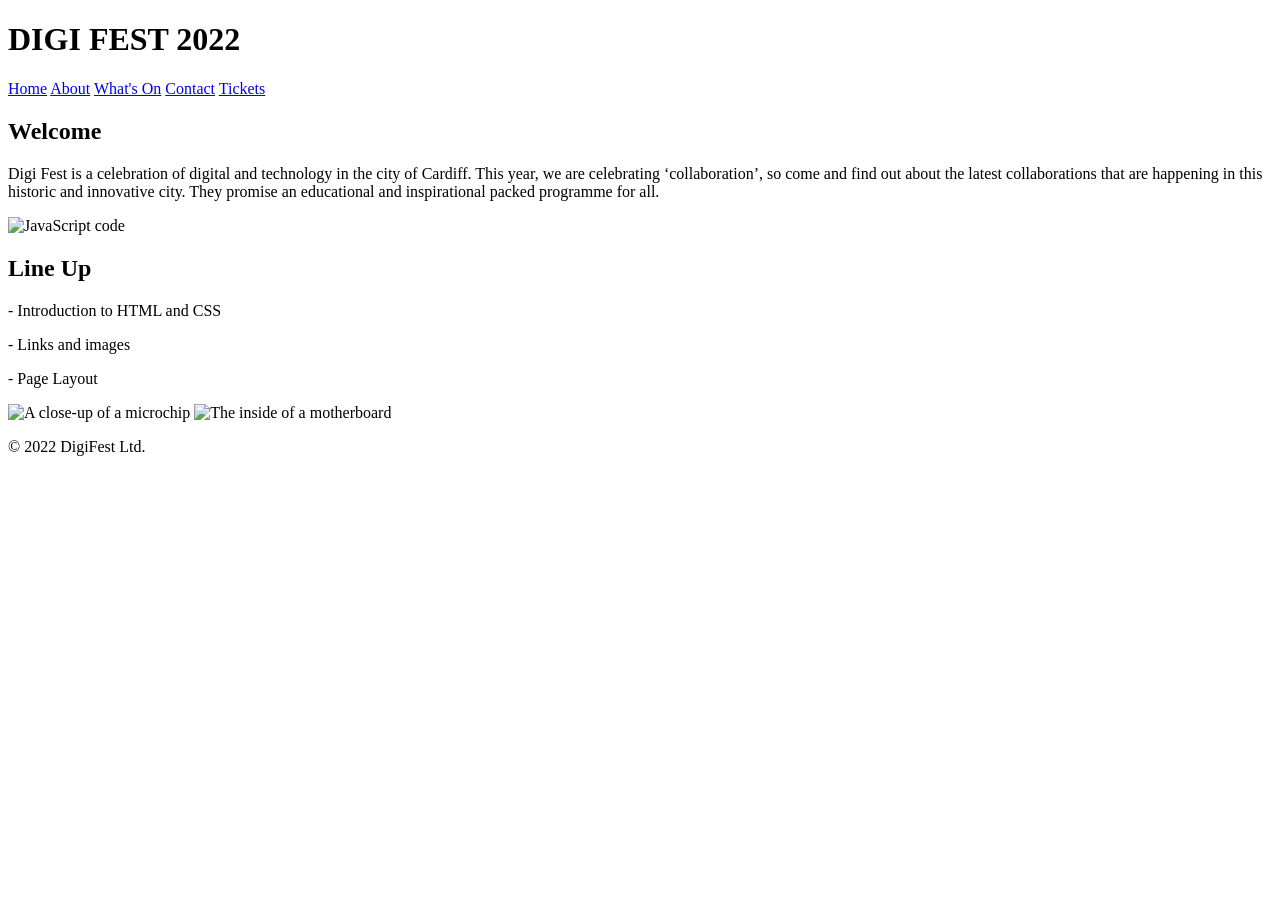
==== Chapter-4-Page Layout/Exercises/index.html @ 7e603785 "index.html" ====
<!DOCTYPE html>
<html lang="en">
<head>
    <meta charset="UTF-8">
    <meta name="viewport" content="width=device-width, initial-scale=1.0">
    <title>Document</title>
    <link rel="stylesheet" href="stylesheet.PL.css">
    <title>Digi Fest</title>
</head>
<body>

    <header>
        <h1 class="logo">DIGI FEST 2022</h1>
        <nav class="navigation">
            <a href="#">Home</a>
            <a href="#">About</a>
            <a href="#">What's On</a>
            <a href="#">Contact</a>
            <a href="#">Tickets</a>
        </nav>
    </header>

    <main>

        <section class="welcome">
            <h2>Welcome</h2>
            <p>Digi Fest is a celebration of digital and technology in the city of Cardiff. This year, we are celebrating ‘collaboration’, so come and find out about the latest collaborations that are happening in this historic and innovative city. They promise an educational and inspirational packed programme for all.</p>
            <img src="df2.png" alt="JavaScript code ">
        </section>

        <aside class="line-up">
            <h2>Line Up</h2>
            <p>- Introduction to HTML and CSS</p>
            <p>- Links and images</p>
            <p>- Page Layout</p>
            <div class="images">
                <img class="one" src="df1.png" alt="A close-up of a microchip">
                <img class="two" src="df3.png" alt="The inside of a motherboard">
        </aside>
        
    </main>

    <footer>
        <p class="copyright">
            &copy; 2022 DigiFest Ltd.
        </p>
    </footer>

</body>
</html>
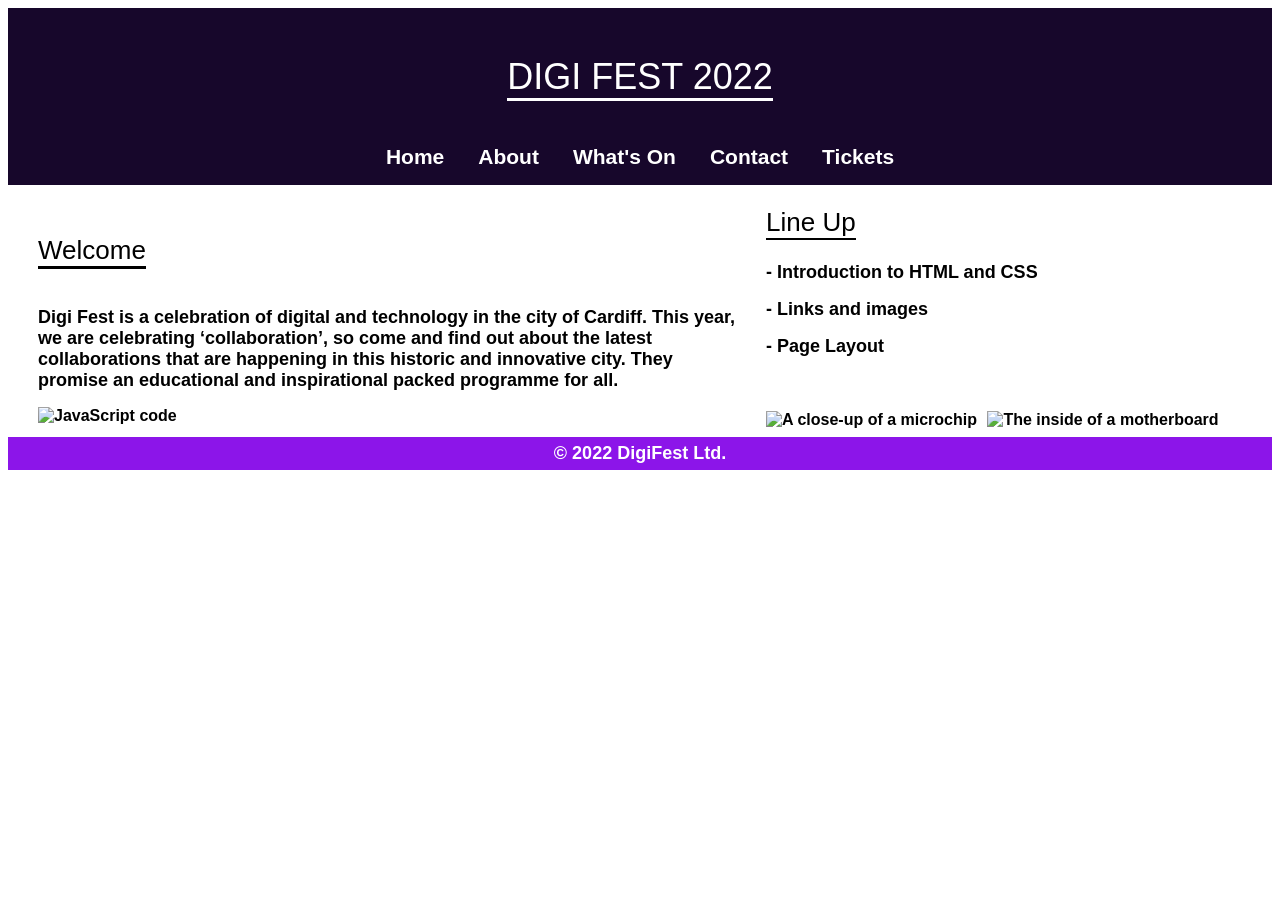
==== commit 6545de57: "index.html" ====
--- a/Chapter-4-Page Layout/Exercises/index.html
+++ b/Chapter-4-Page Layout/Exercises/index.html
@@ -4,7 +4,7 @@
     <meta charset="UTF-8">
     <meta name="viewport" content="width=device-width, initial-scale=1.0">
     <title>Document</title>
-    <link rel="stylesheet" href="stylesheet.PL.css">
+    <link rel="stylesheet" href="stylesheet.css">
     <title>Digi Fest</title>
 </head>
 <body>
--- a/Chapter-4-Page Layout/Exercises/stylesheet.css
+++ b/Chapter-4-Page Layout/Exercises/stylesheet.css
@@ -0,0 +1,128 @@
+
+body {
+    font-family: "Arial", sans-serif;
+       font-weight: 600;
+       color: #000000;
+       background-color: #FFFFFF;
+   }
+   
+   /*header tag */
+   header {
+       background-color: #17072b;
+       padding-top: 1.5em;
+   }
+   
+   /* h1 tag */
+   h1 {
+       margin-left: auto;
+       margin-right: auto;
+       color: #FFFFFF;
+       font-size: 36px;
+       font-family: "Tahoma", sans-serif;
+       font-weight: 400;
+       border-bottom-style: solid;
+       padding-bottom: 0.05px;
+       border-bottom-width: 3.5px;
+       width: fit-content;
+   }
+   
+   h2 {
+       font-family: "Tahoma", sans-serif;
+       font-size: 26px;
+       font-weight: 400;
+   }
+   
+   /* navigation bar */
+   .navigation {
+       padding-top: 20px;
+       padding-bottom: 16px;
+       display: flex; 
+       justify-content: center;
+       align-items: center;
+   }
+   
+   .navigation a {
+       padding: 0 17px;
+       font-size: 21px;
+       text-decoration: none;
+       color: #ffffff;
+   }
+   
+   /* Welcome Section */
+   main {
+       display: flex;
+       flex-wrap: wrap;
+   }
+   
+   main .welcome {
+       display: flex;
+       flex-direction: column;
+       flex: 0.88;
+       margin: 28px 28px 0 30px;
+   }
+   
+    h2 {
+       border-bottom-style: solid;
+       padding-bottom: 0.1px;
+       border-bottom-width: 3px;
+       width: fit-content;
+   }
+   
+   p {
+       margin-top: 16px; 
+       margin-bottom: 16px;
+       font-size: 18px;
+   }
+   img {
+       width: 700px;
+   }
+       
+   line-up {
+       background-color: #172D67;
+       color: #FFFFFF;
+       padding: 24px 32px 24px 32px;
+       margin: 10px 0 0 10px;
+   }
+   
+   .line-up h2 {
+       border-bottom-style: solid;
+       padding-bottom: 0.1px;
+       border-bottom-width: 2px;
+       width: fit-content;
+   }
+   
+   .line-up p {
+       font-size: 18px;
+       margin-top: 16px; 
+       margin-bottom: 16px;
+   }
+   
+   .line-up .images {
+       margin-top: 3.4em;
+   }
+   
+   
+   .images img {
+       width: 200px;
+       height: 200px;
+   }
+   
+   /* space between images */ 
+   .images .one {
+       margin-right: 6px;
+   }
+   
+   /* footer */
+   footer {
+       background-color: #8c15e9;
+       padding: 6px;
+       text-align: center;
+       margin-top: 8px;
+       font-size: 18px;
+       color: #FFFFFF;
+   }
+   
+   footer p {
+       overflow: hidden;
+       margin: 0;
+   }
